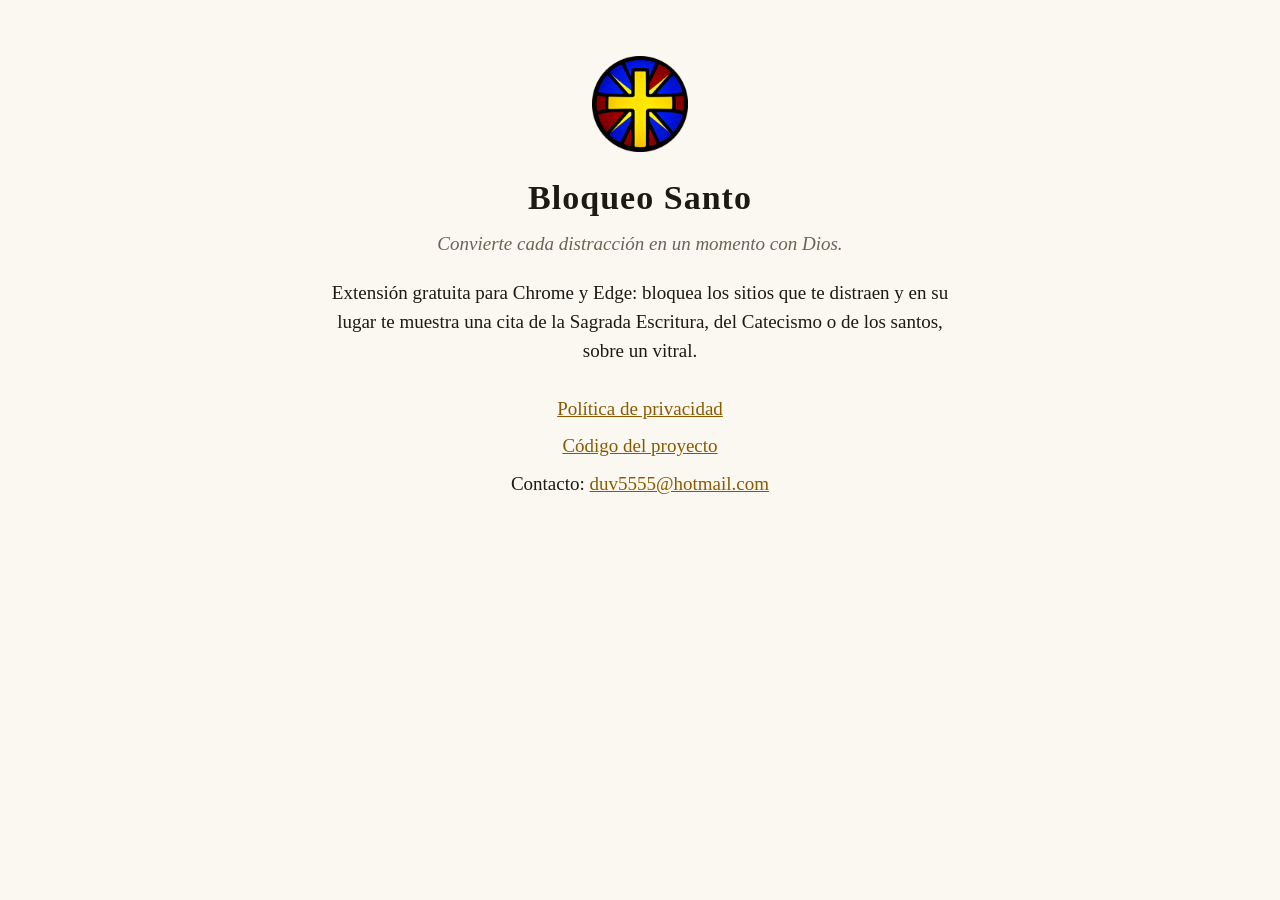
==== docs/index.html @ c2596692 "Publicar la política de privacidad con GitHub Pages (docs/) Co-Authored-By: Claude Opus 5.5 <noreply" ====
<!doctype html>
<html lang="es">
<head>
  <meta charset="utf-8">
  <meta name="viewport" content="width=device-width, initial-scale=1">
  <title>Bloqueo Santo</title>
  <link rel="icon" href="icono.png">
  <style>
    :root { color-scheme: light dark; }
    body {
      max-width: 640px; margin: 0 auto; padding: 56px 16px;
      font: 19px/1.55 Georgia, "Times New Roman", serif; text-align: center;
      background: #fbf8f1; color: #1d1a14;
    }
    img { width: 96px; height: 96px; }
    h1 { font-size: 34px; margin: 12px 0 4px; letter-spacing: .03em; }
    .lema { font-style: italic; color: #6b6455; margin-top: 0; }
    a { color: #8a5a00; }
    ul { list-style: none; padding: 0; margin-top: 28px; }
    li { margin: 8px 0; }
    @media (prefers-color-scheme: dark) {
      body { background: #0d1130; color: #f3eee2; }
      .lema { color: #a9a294; }
      a { color: #f3d27a; }
    }
  </style>
</head>
<body>
  <img src="icono.png" alt="">
  <h1>Bloqueo Santo</h1>
  <p class="lema">Convierte cada distracción en un momento con Dios.</p>
  <p>Extensión gratuita para Chrome y Edge: bloquea los sitios que te distraen y en su lugar te muestra una cita de la Sagrada Escritura, del Catecismo o de los santos, sobre un vitral.</p>
  <ul>
    <li><a href="politica-privacidad.html">Política de privacidad</a></li>
    <li><a href="https://github.com/duv2312-art/bloqueo-santo">Código del proyecto</a></li>
    <li>Contacto: <a href="mailto:duv5555@hotmail.com">duv5555@hotmail.com</a></li>
  </ul>
</body>
</html>
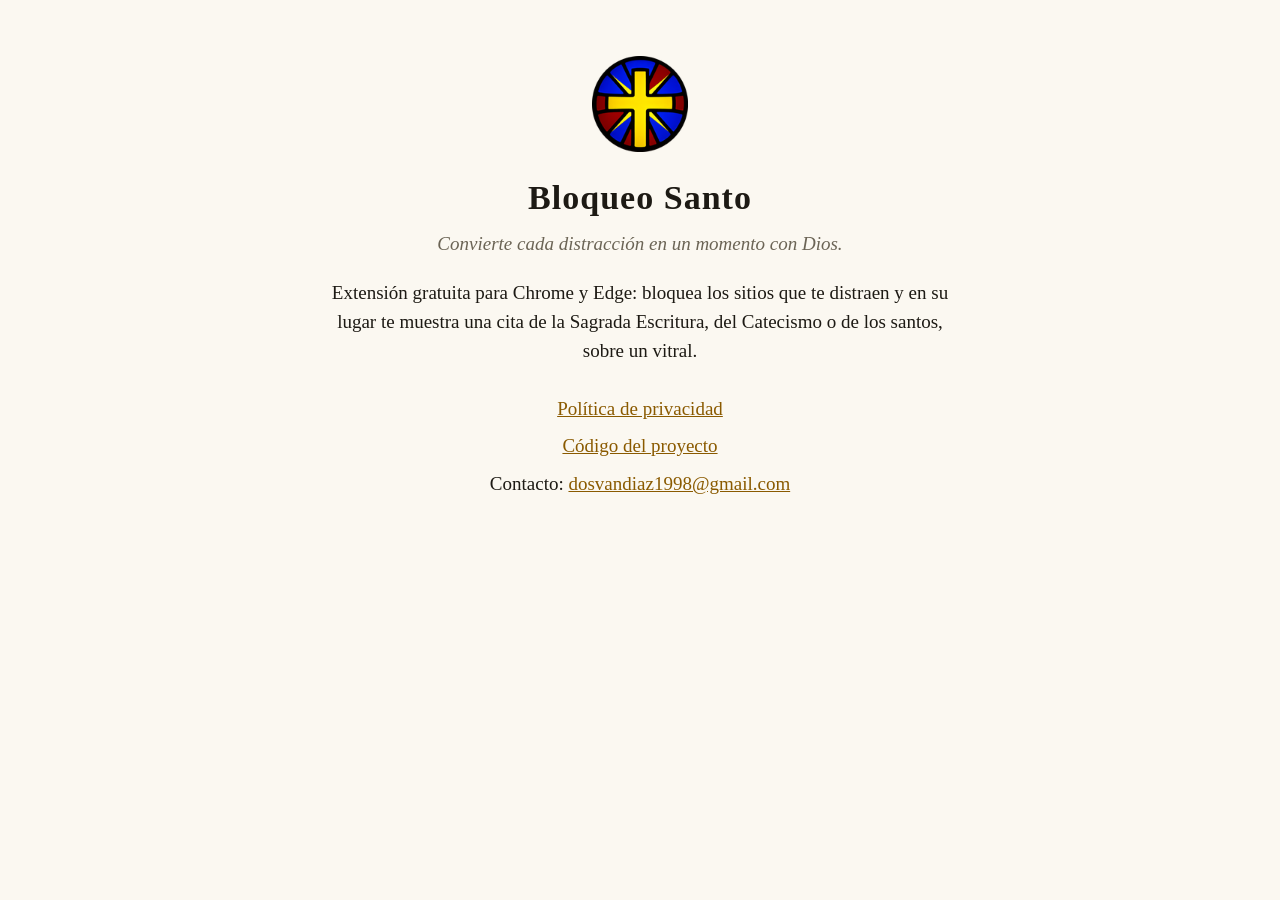
==== commit fc03295b: "Nuevo correo de contacto público Co-Authored-By: Claude Opus 5.5 <noreply@anthropic.com>" ====
--- a/docs/index.html
+++ b/docs/index.html
@@ -33,7 +33,7 @@
   <ul>
     <li><a href="politica-privacidad.html">Política de privacidad</a></li>
     <li><a href="https://github.com/duv2312-art/bloqueo-santo">Código del proyecto</a></li>
-    <li>Contacto: <a href="mailto:duv5555@hotmail.com">duv5555@hotmail.com</a></li>
+    <li>Contacto: <a href="mailto:dosvandiaz1998@gmail.com">dosvandiaz1998@gmail.com</a></li>
   </ul>
 </body>
 </html>
